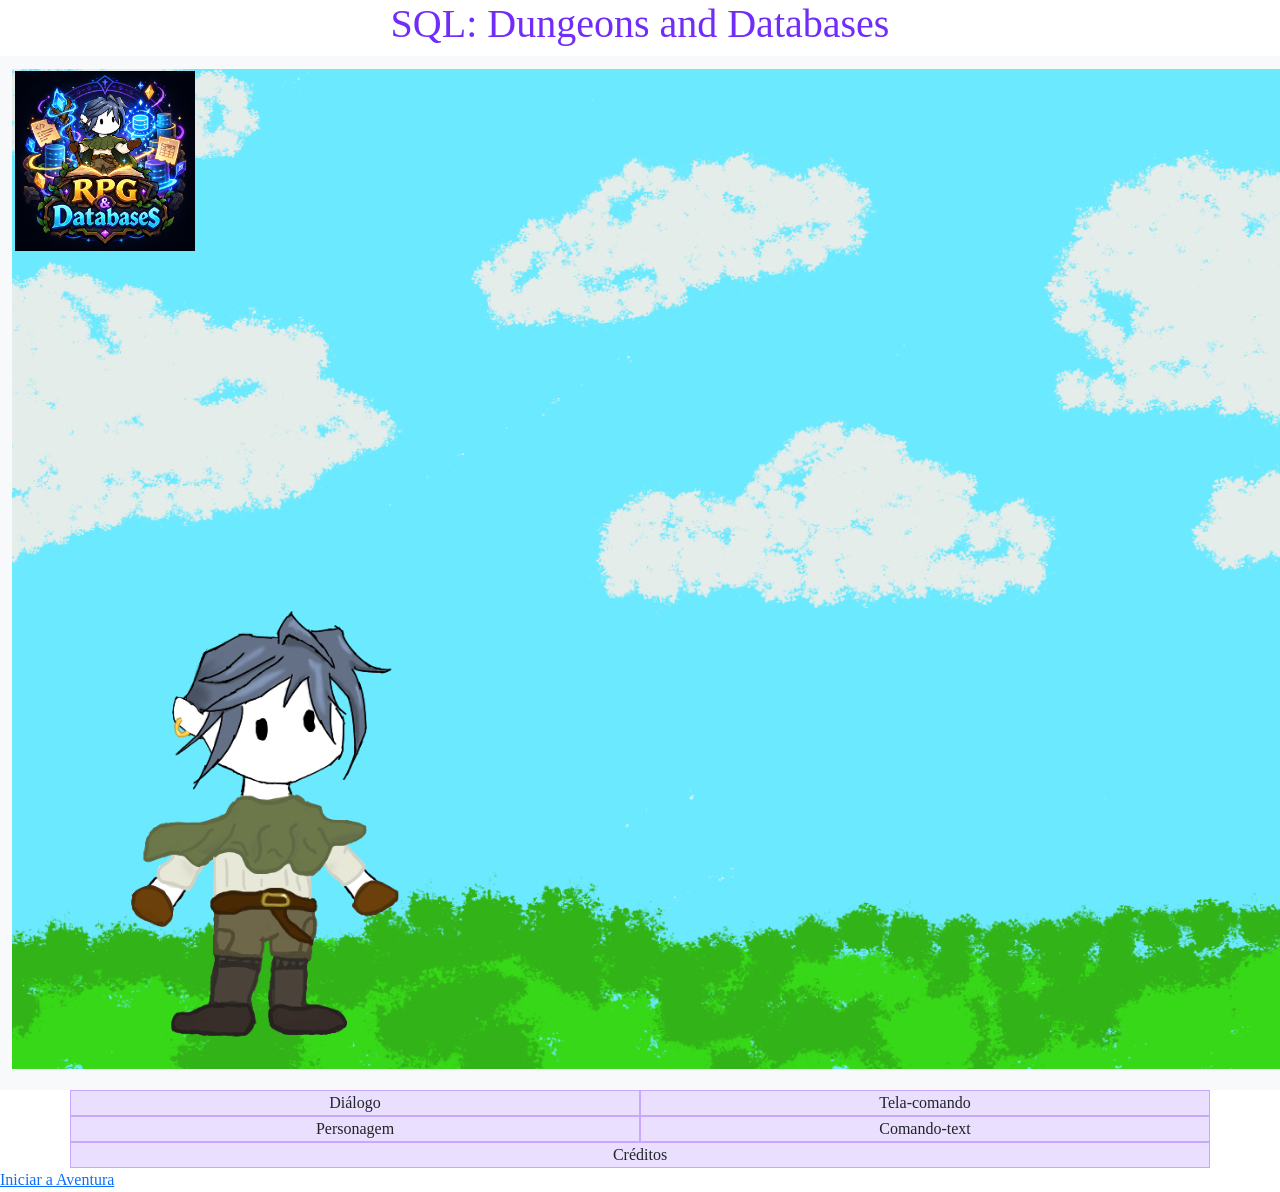
==== templates/index.html @ c9154222 "SQL-DB" ====
<!doctype html>
<html lang="en">

<head>
  <meta charset="utf-8">
  <meta name="viewport" content="width=device-width, initial-scale=1">
  <title>SQL: Dungeons and Databases</title>
  <link href="https://cdn.jsdelivr.net/npm/bootstrap@5.3.8/dist/css/bootstrap.min.css" rel="stylesheet"
    integrity="sha384-sRIl4kxILFvY47J16cr9ZwB07vP4J8+LH7qKQnuqkuIAvNWLzeN8tE5YBujZqJLB" crossorigin="anonymous">
  <link href="/static/style.css" rel="stylesheet">
</head>

<body>
    <h1>SQL: Dungeons and Databases</h1>
  <nav class="navbar bg-body-tertiary">
    <div class="container-fluid">
      <a class="navbar-brand" href="#">
        
         <div class="jogo-wrapper">
        <img id="logo" src="/assets/LOGO-SQL.png" alt="Logo">
          </div>

               <!-- GAIOLA DO CENÁRIO PARA EMPILHAR -->
      <div class="container-cenario">
         <img id="background-jogo" src="/assets/FUNDO-PRINCIPAL.png" alt="Fundo">
        <img id="character_01" src="/assets/HEROI-SQL.png" alt="Aventureiro">
      </div>

      </a>
    </div>
  </nav>
  <main class="container text-center">
    <div class="row row-cols-2">
      <div class="col col-md-6">Diálogo</div>
      <div class="col col-md-6">Tela-comando</div>
      <div class="col col-md-6">Personagem</div>

      <div class="col col-md-6">Comando-text</div>
      <footer class="col col-md-12">Créditos</footer>
    </div>
    </div>
  </main>

        <a href="/aventureiro">Iniciar a Aventura</a>

</body>

</html>


<!-- COMANDO EXEMPLO DO JOABS -->


<!--
<html>
  <body>
    <h1>Bem vindo!</h1>
    <a href="/aventureiro">Iniciar a Aventura</a>
  </body>
</html>
---- static/style.css ----
* {
    font-family: cursive;
    margin: 0;
    padding: 0;
    box-sizing: border-box;
}

/*LOGO*/
#logo {
    width: 180px;
    height: auto;
    position: absolute;
    top: 15px;  /* Distância do topo (ajuste se quiser mais perto do teto) */
    left: 15px; /* Distância da esquerda (ajuste se quiser mais perto da parede) */

    /* Garante que a logo fique na camada mais alta, por cima de qualquer fundo */
    z-index: 10; 
}


/*PERSONAGEM PRINCIPAL*/
#character_01 {
    width: 950px;
    height: auto;
    position: center;
}

#background-jogo {
    width: 1650px;
    height: 1000px;
    display: block;
}


h1 {
    color: #712cf9;
    text-align: center;

}

.col {
    background-color: rgba(113, 44, 249, 0.15);
    border: 1px solid rgba(113, 44, 249, 0.3);
}

/* 1. Define o tamanho do cenário baseado na sua imagem de fundo */
.container-cenario {
    position: relative;
    display: inline-block;
    width: 100%;       /* Ou defina um tamanho fixo ex: width: 800px; */
    max-width: 10000px; /* Ajuste o limite máximo de acordo com sua arte */
    overflow: hidden;
}

/* 3. O herói flutua e vai direto para o centro do fundo */
#character_01 {
    position: absolute;
    
    /* Joga o pivô da imagem no centro do fundo */
    top: 75%;
    left: 15%;
    
    /* Alinha o centro do herói com o centro do fundo */
    transform: translate(-50%, -50%);
    
    /* Garante que ele fique na camada da frente */
    z-index: 2; 
}
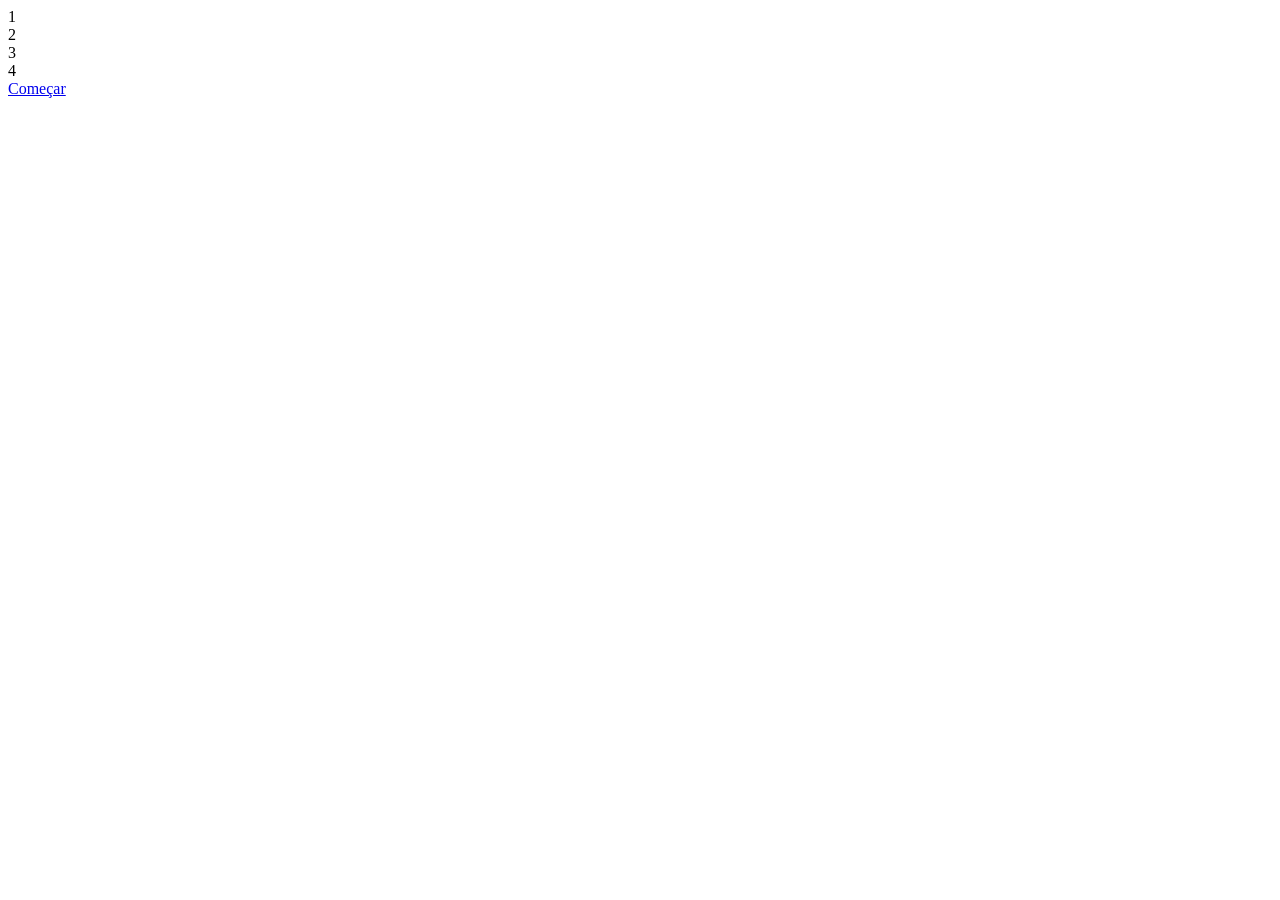
==== commit 34ea72ca: "<3" ====
--- a/templates/index.html
+++ b/templates/index.html
@@ -1,60 +1,30 @@
-<!doctype html>
-<html lang="en">
+<!DOCTYPE html>
+
+<html lang="pt-br">
 
 <head>
-  <meta charset="utf-8">
-  <meta name="viewport" content="width=device-width, initial-scale=1">
-  <title>SQL: Dungeons and Databases</title>
-  <link href="https://cdn.jsdelivr.net/npm/bootstrap@5.3.8/dist/css/bootstrap.min.css" rel="stylesheet"
-    integrity="sha384-sRIl4kxILFvY47J16cr9ZwB07vP4J8+LH7qKQnuqkuIAvNWLzeN8tE5YBujZqJLB" crossorigin="anonymous">
-  <link href="/static/style.css" rel="stylesheet">
+    <link href="https://cdn.jsdelivr.net/npm/bootstrap@6.0.0-alpha.1/dist/css/bootstrap.min.css" rel="stylesheet"
+        integrity="sha384-B/GM4XqrwHnWXNOWMbloTmrYXZg10cakYGmpfsR/bbzQ6JAJI4ihuyADKLnBgrCe" crossorigin="anonymous">
+
 </head>
+<body>
 
-<body>
-    <h1>SQL: Dungeons and Databases</h1>
-  <nav class="navbar bg-body-tertiary">
-    <div class="container-fluid">
-      <a class="navbar-brand" href="#">
-        
-         <div class="jogo-wrapper">
-        <img id="logo" src="/assets/LOGO-SQL.png" alt="Logo">
-          </div>
+    <div class="container">
 
-               <!-- GAIOLA DO CENÁRIO PARA EMPILHAR -->
-      <div class="container-cenario">
-         <img id="background-jogo" src="/assets/FUNDO-PRINCIPAL.png" alt="Fundo">
-        <img id="character_01" src="/assets/HEROI-SQL.png" alt="Aventureiro">
-      </div>
+        <div class="card text-center">
+            <div class="row">
+                <div class="col">1</div>
+                <div class="col">2</div>
+            </div>
+            <div class="row">
+                <div class="col">3</div>
+                <div class="col">4</div>
+            </div>
+            <a href="/primeira_fase">Começar</a>
+        </div>
 
-      </a>
     </div>
-  </nav>
-  <main class="container text-center">
-    <div class="row row-cols-2">
-      <div class="col col-md-6">Diálogo</div>
-      <div class="col col-md-6">Tela-comando</div>
-      <div class="col col-md-6">Personagem</div>
 
-      <div class="col col-md-6">Comando-text</div>
-      <footer class="col col-md-12">Créditos</footer>
-    </div>
-    </div>
-  </main>
-
-        <a href="/aventureiro">Iniciar a Aventura</a>
 
 </body>
-
-</html>
-
-
-<!-- COMANDO EXEMPLO DO JOABS -->
-
-
-<!--
-<html>
-  <body>
-    <h1>Bem vindo!</h1>
-    <a href="/aventureiro">Iniciar a Aventura</a>
-  </body>
-</html> 
+</html>
